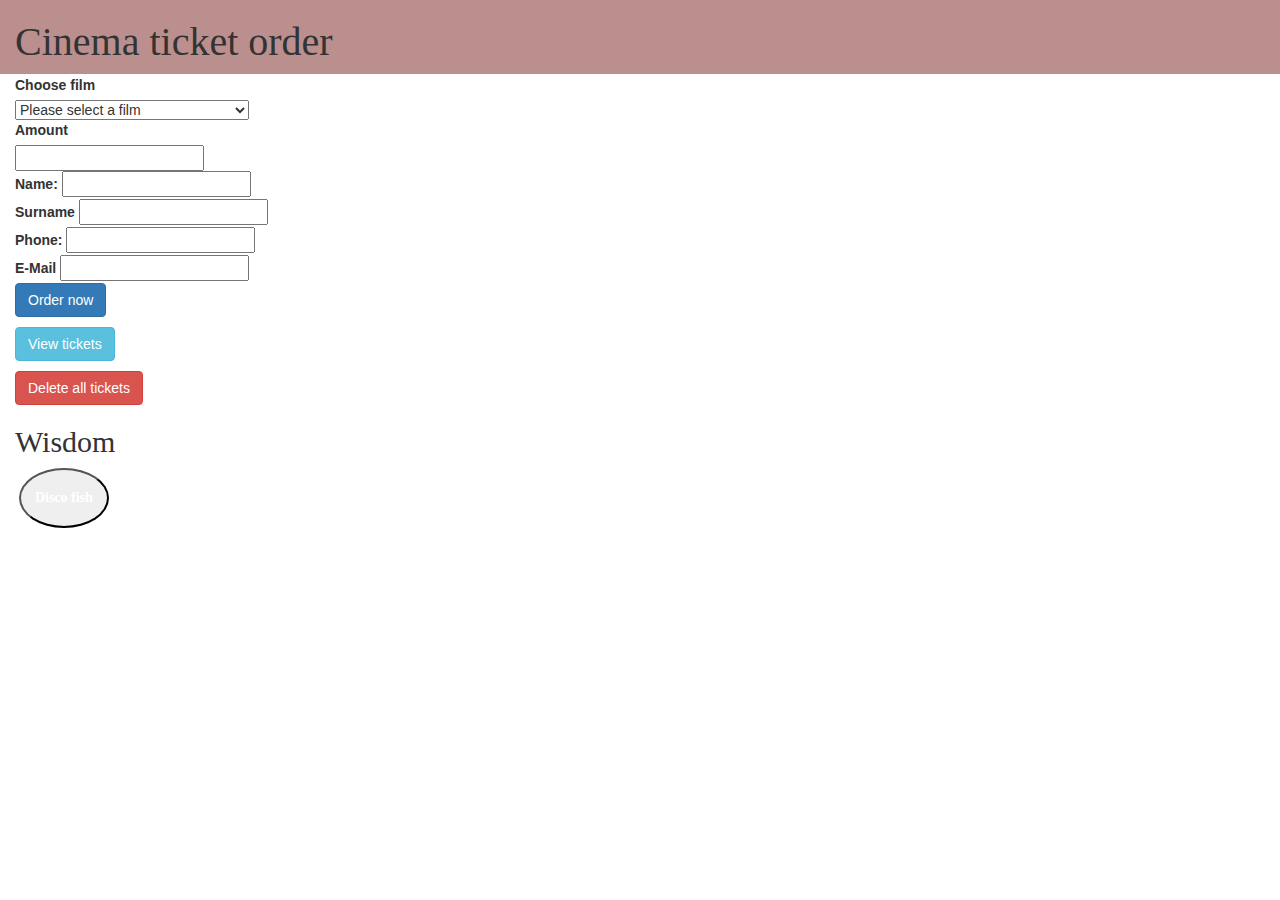
==== src/main/resources/static/Index.html @ 61b5dbd8 "stylistic edits" ====
<!DOCTYPE html>
<html lang="en">
<head>
    <meta charset="UTF-8">
    <title>HelpMe</title>
    <link rel="stylesheet" href="https://stackpath.bootstrapcdn.com/bootstrap/3.3.1/css/bootstrap.min.css">
    <link rel="stylesheet" href="css/Stylesheet2.css">
</head>
<body>
<!---JDBC URL: jdbc:h2:mem:testdb --->
<div class="col-sm-12 col-md-12" style="background-color: rosybrown">

        <h1>Cinema ticket order</h1></div>
<style>
    h1 {
        font-family: 'Georgia', serif;
        font-size: 40px;  // Provides good readability
    color: #333;  // Soft black for text
        text-shadow: 2px 2px 4px #ff0000;  // Red shadow for dramatic effect
    }
</style>
        <div class="col-sm-12 col-md-12"></div> <!--style="background-image:
    url('imagus/cine1.jpg'); background-size:
    cover; color: royalblue">-->

         <div class="col-sm-5 col-md-3">

             <label for="choosefilm">Choose film</label>
             <select id="choosefilm">
                 <option value="nullfilm">Please select a film</option>
                 <option value="Dungeons & Dragons - The Movie">Dungeons & Dragons - The Movie</option>
                 <option value="Star Wars - Return of the Jedi">Star Wars - Return of the Jedi</option>
                 <option value="Juniper and the fae kingdom">Juniper and the fae kingdom</option>
                 <option value="Sophie's world">Sophie's world</option>
             </select>
             <div id="filmValidationMessage" style="color: red;"></div>


             <label for="ticket_numb" style="display: block;">Amount</label>
        <input type="number" id="ticket_numb">
        <div id="ticket_test" style="margin-left: 10px; color: red;"></div>

        <label for="navn_boks">Name:</label>
        <input type="text" id="navn_boks">
        <div id="navn_test" style="margin-left: 10px; color: red;"></div>

        <label for="etternavn_boks">Surname</label>
        <input type="text" id="etternavn_boks">
        <div id="etternavn_test" style="margin-left: 10px; color: red;"></div>

        <label for="telefon_boks">Phone:</label>
        <input type="number" id="telefon_boks" pattern="[0-9]{8}">
        <div id="telefon_test" style="margin-left: 10px; color: red;"></div>

        <label for="epost_boks">E-Mail</label>
        <input type="text" id="epost_boks">
        <div id="epost_test" style="margin-left: 10px; color: red;"></div>
    </div>

        <div class="col-sm-12 col-md-12">
         <!--sendes til post-->
        <button class='btn btn-primary' onclick="sendTicketInfo_java()">Order now</button> <!--Send to java-->
        <p id="Info_java"></p>
            <!--Get list of receipts from java endpoint-->
            <button class='btn btn-info' onclick="get_a_list_of_receipts_js()">View tickets</button>
            <p id="receipts_js"></p>
            <div id="billyene"></div>
            <button class='btn btn-danger' onClick="deleteALL_tickets()">Delete all tickets</button>




        </div>



<!---Discofish: Just for fun ✨
/*Tutorials, AI and plenty of patience - I'm not smart enough 🙇
The fish drawings are 100% mine though 🐟*/-->
    <div class="col-sm-12 col-md-12">

<h2>Wisdom</h2> <style>
        h2 {
            font-family: 'EB Garamond', serif;
        }
    </style>
<label id="fesh"></label>
<button id="fiskeknapp" onclick="fisk()">Disco fish</button>
    </div>
<!-- In your main HTML -->
<iframe id="fishAnimation" src="Somethin_fishy_here/Koi.html" style="display:none; width:700px; height:700px;">
</iframe>
    <!--Song Attribution:
    DISCO by XHALE303
    -- https://freesound.org/s/528849/
    -- License: Attribution NonCommercial 4.0-->
<audio id="song" loop>
    <source src="discoMusic.mp3" type="audio/mp3">
</audio>

<script>
    function fisk() {
        const iframe = document.getElementById('fishAnimation');
        const audio =document.getElementById('song');

        if(iframe.style.display==='none'){
            iframe.style.display = 'block';

            window.addEventListener('click',()=>{
                document.getElementById("song").play();
        });
        }
        else {iframe.style.display = 'none';
            window.addEventListener('click',()=>{
                document.getElementById("song").pause();
                audio.currentTime = 0;
        });

    }
    }

</script>



<style>
    #fiskeknapp{
        background-image: url("https://images.saymedia-content.com/.image/t_share/MTc0NDU4NjU5NTc1NzAzMTc0/how-to-care-for-goldfish.jpg");
        background-size: cover;
        background-position: center;
        color: white;
        font-weight: bold;
        font-family: Rockwell;
        height: 60px;
        width: 90px;
        border-radius: 50%;
    }
</style>

    <script src="Index.js"></script>
    <script src="https://code.jquery.com/jquery-3.6.0.min.js"></script>

</body>
</html>

    <!---Forrige knapper-->
    <!--
    <h2>Billetter</h2>
    <button onclick="SendTicketInfo()">Send til server</button>
    <div id="superdiv"></div>

    <h2> Get list of receipts from java endpoint </h2>
    <button onclick="get_a_list_of_receipts()">Hent billett</button>
    <p id="receiptz"></p>
-->
    <!--<button onClick="fjernNavn()">Slett billett</button>
    <div id="slettdiv"></div>-->

    <!--printNavn()-->
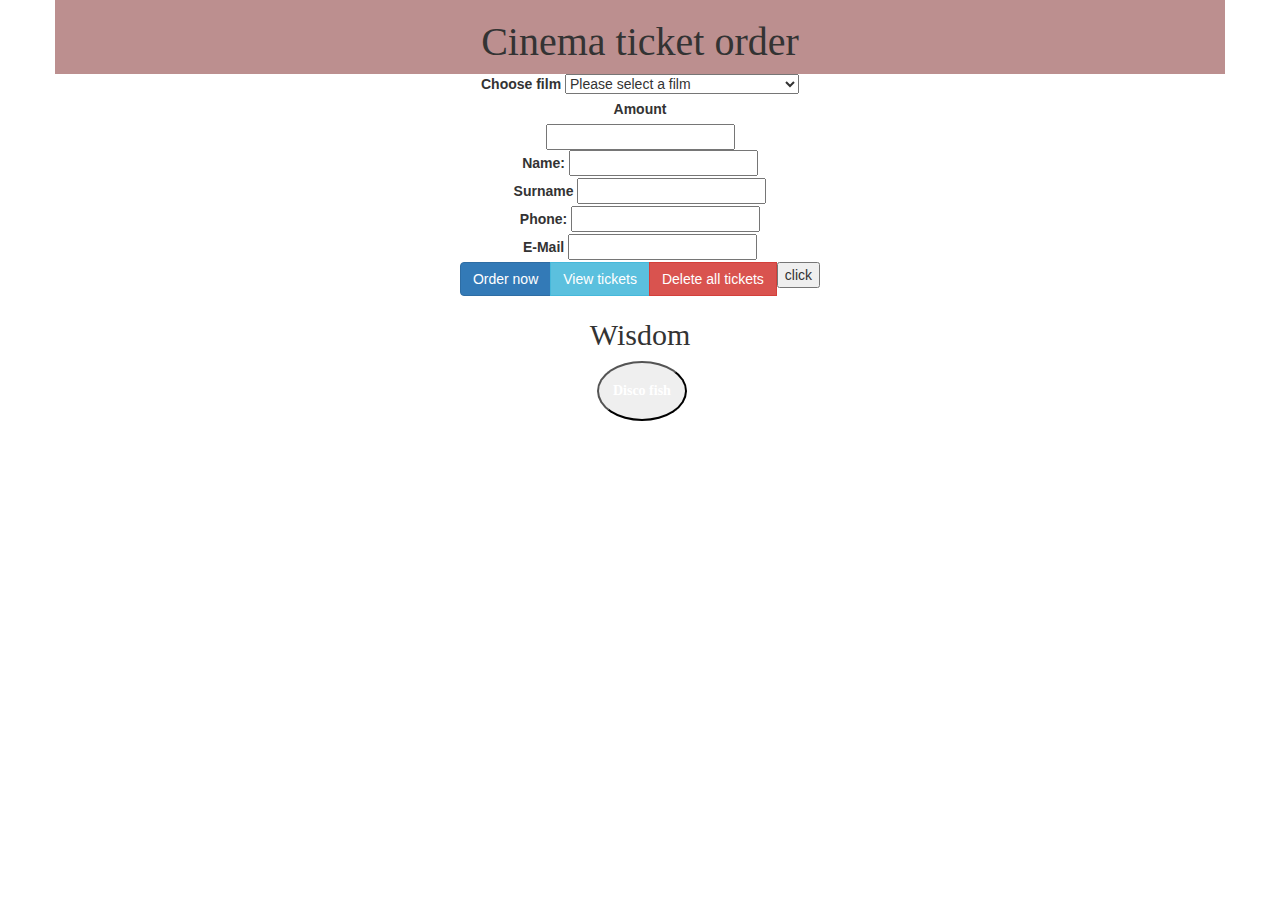
==== commit e6c082d7: "newest miracles" ====
--- a/src/main/resources/static/Index.html
+++ b/src/main/resources/static/Index.html
@@ -8,7 +8,9 @@
 </head>
 <body>
 <!---JDBC URL: jdbc:h2:mem:testdb --->
-<div class="col-sm-12 col-md-12" style="background-color: rosybrown">
+<div class="container"> <!-- Add a container to wrap your row and columns -->
+    <div class="row"> <!-- Encapsulate everything in a row -->
+        <div class="col-sm-12 text-center" style="background-color: rosybrown">
 
         <h1>Cinema ticket order</h1></div>
 <style>
@@ -19,11 +21,11 @@
         text-shadow: 2px 2px 4px #ff0000;  // Red shadow for dramatic effect
     }
 </style>
-        <div class="col-sm-12 col-md-12"></div> <!--style="background-image:
-    url('imagus/cine1.jpg'); background-size:
-    cover; color: royalblue">-->
+        <!-- <div class="col-sm-12 col-md-12"></div> style="background-image:
+     url('imagus/cine1.jpg'); background-size:
+     cover; color: royalblue">-->
 
-         <div class="col-sm-5 col-md-3">
+        <div class="col-sm-6 col-sm-offset-3 text-center">
 
              <label for="choosefilm">Choose film</label>
              <select id="choosefilm">
@@ -57,29 +59,32 @@
         <div id="epost_test" style="margin-left: 10px; color: red;"></div>
     </div>
 
-        <div class="col-sm-12 col-md-12">
-         <!--sendes til post-->
-        <button class='btn btn-primary' onclick="sendTicketInfo_java()">Order now</button> <!--Send to java-->
-        <p id="Info_java"></p>
-            <!--Get list of receipts from java endpoint-->
-            <button class='btn btn-info' onclick="get_a_list_of_receipts_js()">View tickets</button>
+        <div class="col-sm-6 col-sm-offset-3 text-center">
+            <div class="btn-group">
+                <!-- Button for ordering tickets -->
+                <button class='btn btn-primary' onclick="sendTicketInfo_java()">Order now</button>
+
+                <!-- Button for viewing tickets -->
+                <button class='btn btn-info' onclick="get_a_list_of_receipts_js()">View tickets</button>
+
+                <!-- Button for deleting all tickets -->
+                <button class='btn btn-danger' onClick="deleteALL_tickets()">Delete all tickets</button>
+
+                <button onclick="EditTick()">click</button>
+            <p id="Info_java"></p>
             <p id="receipts_js"></p>
             <div id="billyene"></div>
-            <button class='btn btn-danger' onClick="deleteALL_tickets()">Delete all tickets</button>
+        </div>
+    </div>
 
 
+        <!---Discofish: Just for fun ✨
+        /*Tutorials, AI and plenty of patience - I'm not smart enough 🙇
+        The fish drawings are 100% mine though 🐟*/-->
+        <div class="col-sm-6 col-sm-offset-3 text-center">
 
-
-        </div>
-
-
-
-<!---Discofish: Just for fun ✨
-/*Tutorials, AI and plenty of patience - I'm not smart enough 🙇
-The fish drawings are 100% mine though 🐟*/-->
-    <div class="col-sm-12 col-md-12">
-
-<h2>Wisdom</h2> <style>
+<h2>Wisdom</h2>
+            <style>
         h2 {
             font-family: 'EB Garamond', serif;
         }
@@ -139,7 +144,8 @@
 
     <script src="Index.js"></script>
     <script src="https://code.jquery.com/jquery-3.6.0.min.js"></script>
-
+    </div>
+</div>
 </body>
 </html>
 
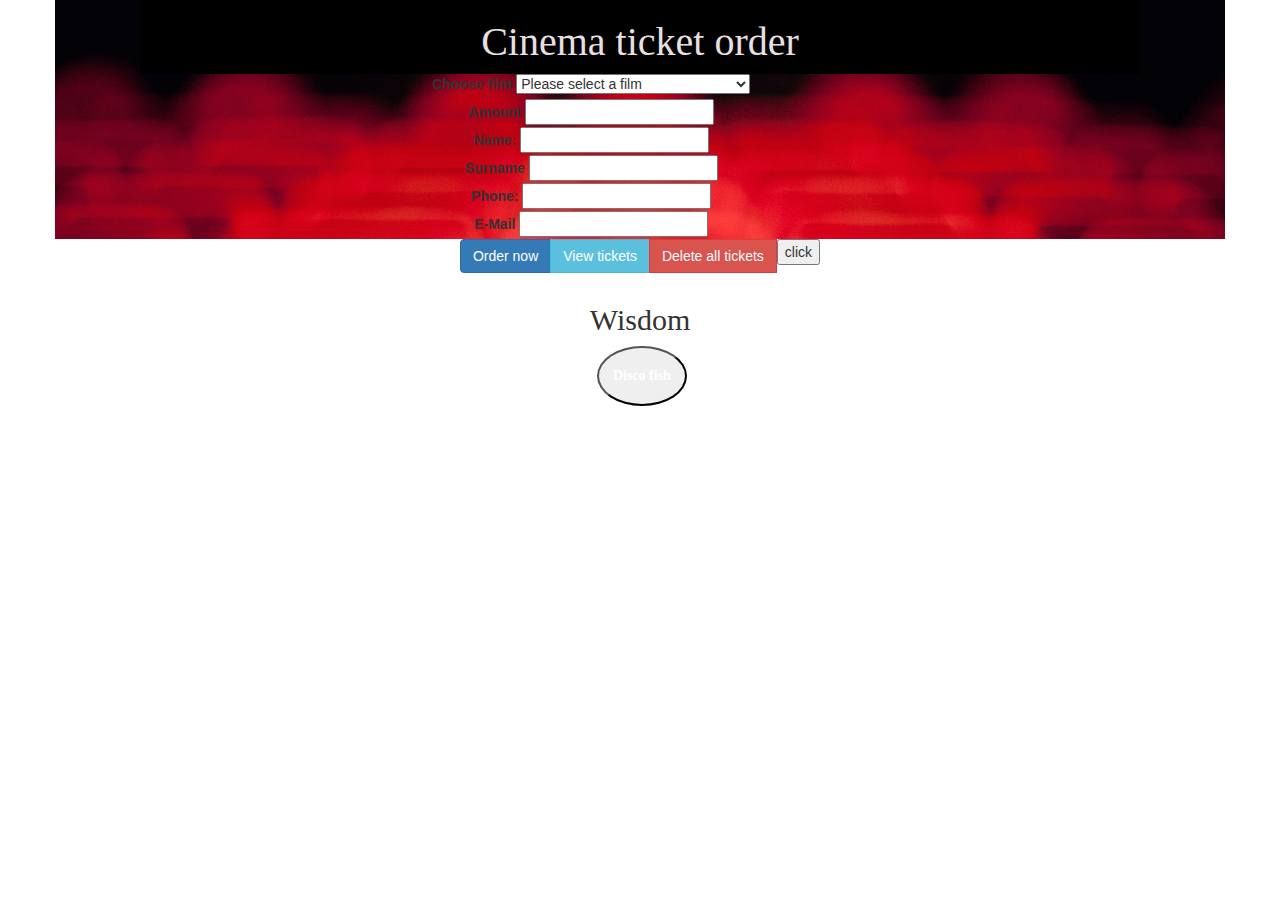
==== commit ddab3644: "Aesthetics only" ====
--- a/src/main/resources/static/Index.html
+++ b/src/main/resources/static/Index.html
@@ -4,78 +4,66 @@
     <meta charset="UTF-8">
     <title>HelpMe</title>
     <link rel="stylesheet" href="https://stackpath.bootstrapcdn.com/bootstrap/3.3.1/css/bootstrap.min.css">
-    <link rel="stylesheet" href="css/Stylesheet2.css">
+    <link rel="stylesheet" type="text/css" href="Stylesheet2.css">
 </head>
 <body>
-<!---JDBC URL: jdbc:h2:mem:testdb --->
-<div class="container"> <!-- Add a container to wrap your row and columns -->
-    <div class="row"> <!-- Encapsulate everything in a row -->
-        <div class="col-sm-12 text-center" style="background-color: rosybrown">
+<section class="container">
+    <div class="row" style="background-image: url('imagus/cine1.jpg'); background-size: cover;">
+        <div class="row">
+            <div class="col-sm-10 col-sm-offset-1 text-center" style="background-color: black">
+                <h1>Cinema ticket order</h1>
+            </div>
+        </div>
 
-        <h1>Cinema ticket order</h1></div>
-<style>
-    h1 {
-        font-family: 'Georgia', serif;
-        font-size: 40px;  // Provides good readability
-    color: #333;  // Soft black for text
-        text-shadow: 2px 2px 4px #ff0000;  // Red shadow for dramatic effect
-    }
-</style>
-        <!-- <div class="col-sm-12 col-md-12"></div> style="background-image:
-     url('imagus/cine1.jpg'); background-size:
-     cover; color: royalblue">-->
+        <section class="col-sm-5 col-sm-offset-3 text-center">
+            <label for="choosefilm">Choose film</label>
+            <select id="choosefilm">
+                <option value="nullfilm">Please select a film</option>
+                <option value="Dungeons & Dragons - The Movie">Dungeons & Dragons - The Movie</option>
+                <option value="Star Wars - Return of the Jedi">Star Wars - Return of the Jedi</option>
+                <option value="Juniper and the fae kingdom">Juniper and the fae kingdom</option>
+                <option value="Sophie's world">Sophie's world</option>
+            </select>
+            <div id="filmValidationMessage" style="color: #ffffff; text-shadow: 1px 1px 2px black;"></div>
 
-        <div class="col-sm-6 col-sm-offset-3 text-center">
+            <label for="ticket_numb">Amount</label>
+            <input type="number" id="ticket_numb">
+            <div id="ticket_test" style="margin-left: 10px; color: white; text-shadow: 1px 1px 2px black;"></div>
 
-             <label for="choosefilm">Choose film</label>
-             <select id="choosefilm">
-                 <option value="nullfilm">Please select a film</option>
-                 <option value="Dungeons & Dragons - The Movie">Dungeons & Dragons - The Movie</option>
-                 <option value="Star Wars - Return of the Jedi">Star Wars - Return of the Jedi</option>
-                 <option value="Juniper and the fae kingdom">Juniper and the fae kingdom</option>
-                 <option value="Sophie's world">Sophie's world</option>
-             </select>
-             <div id="filmValidationMessage" style="color: red;"></div>
+            <label for="navn_boks">Name:</label>
+            <input type="text" id="navn_boks">
+            <div id="navn_test" style="margin-left: 10px; color: white; text-shadow: 1px 1px 2px black;"></div>
 
+            <label for="etternavn_boks">Surname</label>
+            <input type="text" id="etternavn_boks">
+            <div id="etternavn_test" style="margin-left: 10px; color: white; text-shadow: 1px 1px 2px black;"></div>
 
-             <label for="ticket_numb" style="display: block;">Amount</label>
-        <input type="number" id="ticket_numb">
-        <div id="ticket_test" style="margin-left: 10px; color: red;"></div>
+            <label for="telefon_boks">Phone:</label>
+            <input type="number" id="telefon_boks" pattern="[0-9]{8}">
+            <div id="telefon_test" style="margin-left: 10px; color: white; text-shadow: 1px 1px 2px black;"></div>
 
-        <label for="navn_boks">Name:</label>
-        <input type="text" id="navn_boks">
-        <div id="navn_test" style="margin-left: 10px; color: red;"></div>
-
-        <label for="etternavn_boks">Surname</label>
-        <input type="text" id="etternavn_boks">
-        <div id="etternavn_test" style="margin-left: 10px; color: red;"></div>
-
-        <label for="telefon_boks">Phone:</label>
-        <input type="number" id="telefon_boks" pattern="[0-9]{8}">
-        <div id="telefon_test" style="margin-left: 10px; color: red;"></div>
-
-        <label for="epost_boks">E-Mail</label>
-        <input type="text" id="epost_boks">
-        <div id="epost_test" style="margin-left: 10px; color: red;"></div>
+            <label for="epost_boks">E-Mail</label>
+            <input type="text" id="epost_boks">
+            <div id="epost_test" style="margin-left: 10px; color: white; text-shadow: 1px 1px 2px black;"></div>
+        </section>
     </div>
 
-        <div class="col-sm-6 col-sm-offset-3 text-center">
-            <div class="btn-group">
-                <!-- Button for ordering tickets -->
-                <button class='btn btn-primary' onclick="sendTicketInfo_java()">Order now</button>
+    <section class="col-sm-6 col-sm-offset-3 text-center">
+        <div class="btn-group">
+            <button class='btn btn-primary' onclick="sendTicketInfo_java()">Order now</button>
+            <button class='btn btn-info' onclick="get_a_list_of_receipts_js()">View tickets</button>
+            <button class='btn btn-danger' onClick="deleteALL_tickets()">Delete all tickets</button>
+            <button onclick="EditTick()">click</button>
+        </div>
+        <p id="Info_java"></p>
+        <p id="receipts_js"></p>
+        <div id="billyene"></div>
+    </section>
+</section>
 
-                <!-- Button for viewing tickets -->
-                <button class='btn btn-info' onclick="get_a_list_of_receipts_js()">View tickets</button>
-
-                <!-- Button for deleting all tickets -->
-                <button class='btn btn-danger' onClick="deleteALL_tickets()">Delete all tickets</button>
-
-                <button onclick="EditTick()">click</button>
-            <p id="Info_java"></p>
-            <p id="receipts_js"></p>
-            <div id="billyene"></div>
-        </div>
-    </div>
+<div class="col-sm-6 col-sm-offset-3 text-center">
+    <div class="row">
+        <div class="row">
 
 
         <!---Discofish: Just for fun ✨
@@ -84,11 +72,7 @@
         <div class="col-sm-6 col-sm-offset-3 text-center">
 
 <h2>Wisdom</h2>
-            <style>
-        h2 {
-            font-family: 'EB Garamond', serif;
-        }
-    </style>
+
 <label id="fesh"></label>
 <button id="fiskeknapp" onclick="fisk()">Disco fish</button>
     </div>
@@ -103,51 +87,23 @@
     <source src="discoMusic.mp3" type="audio/mp3">
 </audio>
 
-<script>
-    function fisk() {
-        const iframe = document.getElementById('fishAnimation');
-        const audio =document.getElementById('song');
-
-        if(iframe.style.display==='none'){
-            iframe.style.display = 'block';
-
-            window.addEventListener('click',()=>{
-                document.getElementById("song").play();
-        });
-        }
-        else {iframe.style.display = 'none';
-            window.addEventListener('click',()=>{
-                document.getElementById("song").pause();
-                audio.currentTime = 0;
-        });
-
-    }
-    }
-
-</script>
-
-
-
-<style>
-    #fiskeknapp{
-        background-image: url("https://images.saymedia-content.com/.image/t_share/MTc0NDU4NjU5NTc1NzAzMTc0/how-to-care-for-goldfish.jpg");
-        background-size: cover;
-        background-position: center;
-        color: white;
-        font-weight: bold;
-        font-family: Rockwell;
-        height: 60px;
-        width: 90px;
-        border-radius: 50%;
-    }
-</style>
-
     <script src="Index.js"></script>
     <script src="https://code.jquery.com/jquery-3.6.0.min.js"></script>
     </div>
 </div>
 </body>
 </html>
+<!--
+
+
+
+        /*Discofish: Just for fun ✨
+        /*Tutorials, AI and plenty of patience - I'm not smart enough 🙇
+        The fish drawings are 100% mine though 🐟*/-->
+
+
+
+
 
     <!---Forrige knapper-->
     <!--
--- a/src/main/resources/static/Stylesheet2.css
+++ b/src/main/resources/static/Stylesheet2.css
@@ -0,0 +1,28 @@
+/*notes*/
+h1{
+    font-family: 'Georgia', serif;
+    font-size: 40px;
+color: #e7e0e0;
+text-shadow: 2px 2px 4px #0a0101;
+}
+
+h2 {
+    font-family: 'EB Garamond', serif;
+}
+
+.ut th, .ut td {
+    border: 1px solid #ccc;
+    padding: 8px;
+    text-align: left;
+}
+#fiskeknapp{
+    background-image: url("https://images.saymedia-content.com/.image/t_share/MTc0NDU4NjU5NTc1NzAzMTc0/how-to-care-for-goldfish.jpg");
+    background-size: cover;
+    background-position: center;
+    color: white;
+    font-weight: bold;
+    font-family: Rockwell;
+    height: 60px;
+    width: 90px;
+    border-radius: 50%;
+}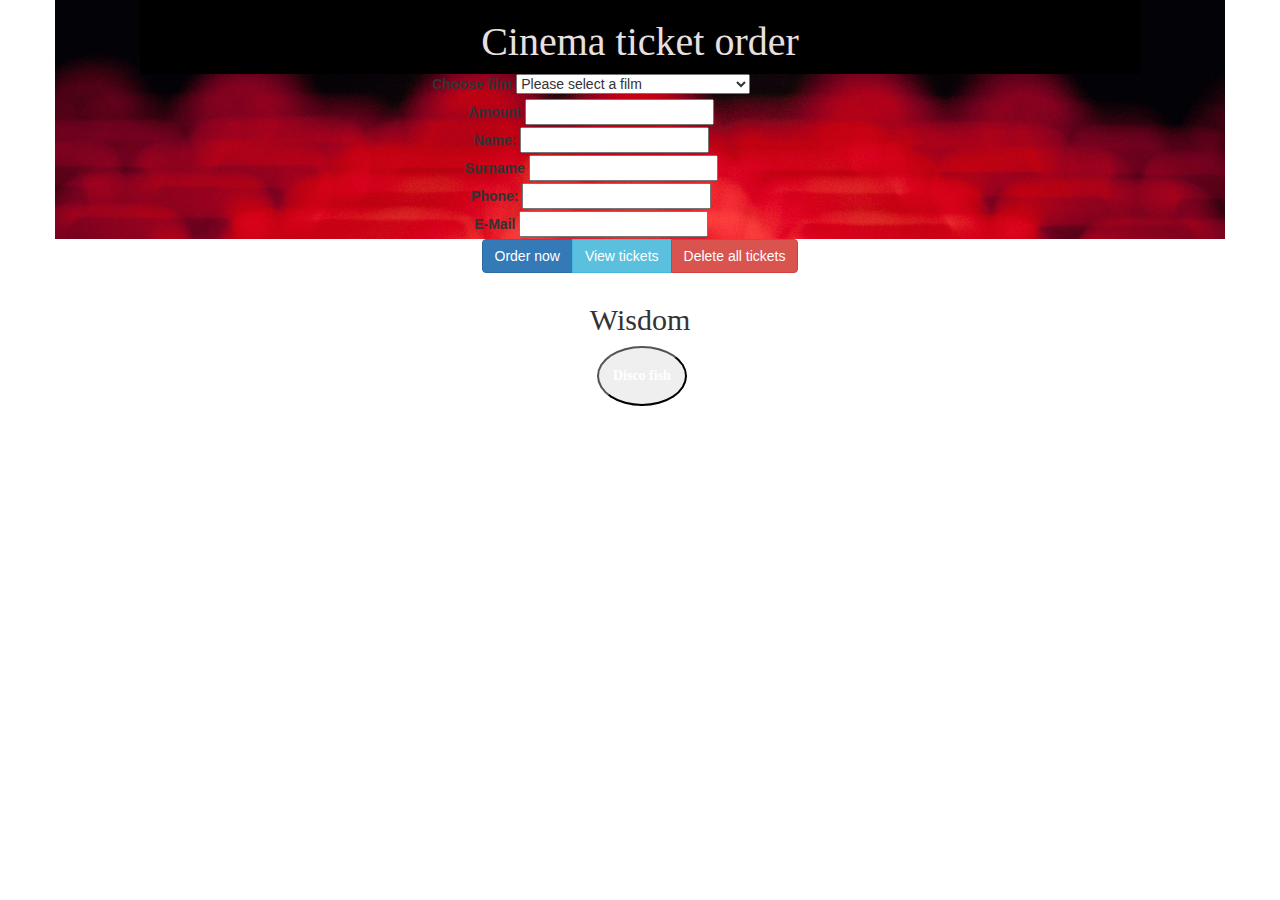
==== commit 2c693f61: "Aesthetics only2" ====
--- a/src/main/resources/static/Index.html
+++ b/src/main/resources/static/Index.html
@@ -53,7 +53,7 @@
             <button class='btn btn-primary' onclick="sendTicketInfo_java()">Order now</button>
             <button class='btn btn-info' onclick="get_a_list_of_receipts_js()">View tickets</button>
             <button class='btn btn-danger' onClick="deleteALL_tickets()">Delete all tickets</button>
-            <button onclick="EditTick()">click</button>
+            <!--<button onclick="EditTick()">click</button>-->
         </div>
         <p id="Info_java"></p>
         <p id="receipts_js"></p>
@@ -91,31 +91,6 @@
     <script src="https://code.jquery.com/jquery-3.6.0.min.js"></script>
     </div>
 </div>
+</div>
 </body>
 </html>
-<!--
-
-
-
-        /*Discofish: Just for fun ✨
-        /*Tutorials, AI and plenty of patience - I'm not smart enough 🙇
-        The fish drawings are 100% mine though 🐟*/-->
-
-
-
-
-
-    <!---Forrige knapper-->
-    <!--
-    <h2>Billetter</h2>
-    <button onclick="SendTicketInfo()">Send til server</button>
-    <div id="superdiv"></div>
-
-    <h2> Get list of receipts from java endpoint </h2>
-    <button onclick="get_a_list_of_receipts()">Hent billett</button>
-    <p id="receiptz"></p>
--->
-    <!--<button onClick="fjernNavn()">Slett billett</button>
-    <div id="slettdiv"></div>-->
-
-    <!--printNavn()-->
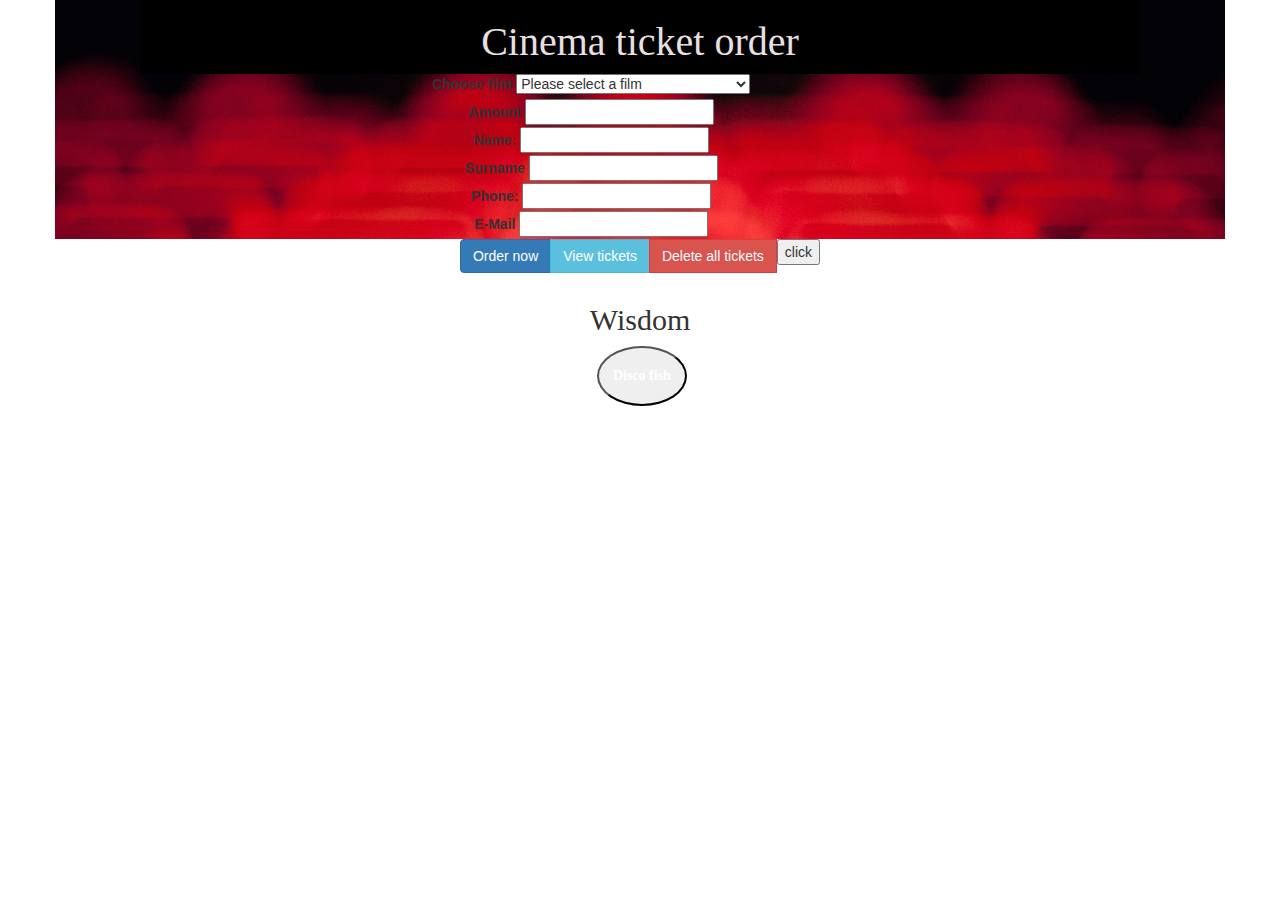
==== commit d6ab14a9: "Please commit" ====
--- a/src/main/resources/static/Index.html
+++ b/src/main/resources/static/Index.html
@@ -53,7 +53,7 @@
             <button class='btn btn-primary' onclick="sendTicketInfo_java()">Order now</button>
             <button class='btn btn-info' onclick="get_a_list_of_receipts_js()">View tickets</button>
             <button class='btn btn-danger' onClick="deleteALL_tickets()">Delete all tickets</button>
-            <!--<button onclick="EditTick()">click</button>-->
+            <button onclick="EditTick()">click</button>
         </div>
         <p id="Info_java"></p>
         <p id="receipts_js"></p>
@@ -66,31 +66,57 @@
         <div class="row">
 
 
-        <!---Discofish: Just for fun ✨
-        /*Tutorials, AI and plenty of patience - I'm not smart enough 🙇
-        The fish drawings are 100% mine though 🐟*/-->
-        <div class="col-sm-6 col-sm-offset-3 text-center">
+            <!---Discofish: Just for fun ✨
+            /*Tutorials, AI and plenty of patience - I'm not smart enough 🙇
+            The fish drawings are 100% mine though 🐟*/-->
+            <div class="col-sm-6 col-sm-offset-3 text-center">
 
-<h2>Wisdom</h2>
+                <h2>Wisdom</h2>
 
-<label id="fesh"></label>
-<button id="fiskeknapp" onclick="fisk()">Disco fish</button>
+                <label id="fesh"></label>
+                <button id="fiskeknapp" onclick="fisk()">Disco fish</button>
+            </div>
+            <!-- In your main HTML -->
+            <iframe id="fishAnimation" src="Somethin_fishy_here/Koi.html" style="display:none; width:700px; height:700px;">
+            </iframe>
+            <!--Song Attribution:
+            DISCO by XHALE303
+            -- https://freesound.org/s/528849/
+            -- License: Attribution NonCommercial 4.0-->
+            <audio id="song" loop>
+                <source src="discoMusic.mp3" type="audio/mp3">
+            </audio>
+
+            <script src="Index.js"></script>
+            <script src="https://code.jquery.com/jquery-3.6.0.min.js"></script>
+        </div>
     </div>
-<!-- In your main HTML -->
-<iframe id="fishAnimation" src="Somethin_fishy_here/Koi.html" style="display:none; width:700px; height:700px;">
-</iframe>
-    <!--Song Attribution:
-    DISCO by XHALE303
-    -- https://freesound.org/s/528849/
-    -- License: Attribution NonCommercial 4.0-->
-<audio id="song" loop>
-    <source src="discoMusic.mp3" type="audio/mp3">
-</audio>
-
-    <script src="Index.js"></script>
-    <script src="https://code.jquery.com/jquery-3.6.0.min.js"></script>
-    </div>
-</div>
 </div>
 </body>
 </html>
+<!--
+
+
+
+        /*Discofish: Just for fun ✨
+        /*Tutorials, AI and plenty of patience - I'm not smart enough 🙇
+        The fish drawings are 100% mine though 🐟*/-->
+
+
+
+
+
+<!---Forrige knapper-->
+<!--
+<h2>Billetter</h2>
+<button onclick="SendTicketInfo()">Send til server</button>
+<div id="superdiv"></div>
+
+<h2> Get list of receipts from java endpoint </h2>
+<button onclick="get_a_list_of_receipts()">Hent billett</button>
+<p id="receiptz"></p>
+-->
+<!--<button onClick="fjernNavn()">Slett billett</button>
+<div id="slettdiv"></div>-->
+
+<!--printNavn()-->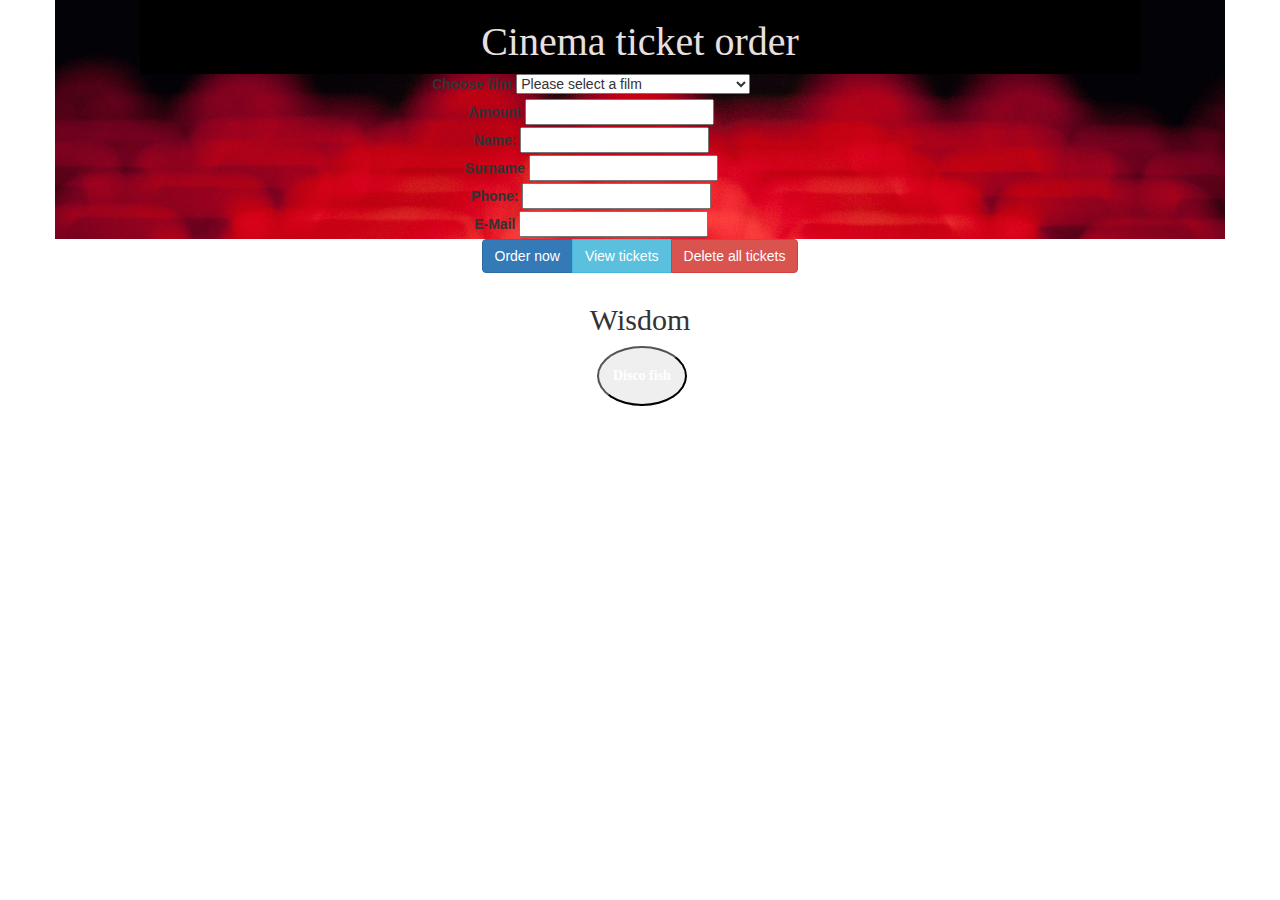
==== commit 204ce49b: "deleting unescessary code" ====
--- a/src/main/resources/static/Index.html
+++ b/src/main/resources/static/Index.html
@@ -1,4 +1,4 @@
-<!DOCTYPE html>
+<!DOCTYPE html> <!---testcommit-->
 <html lang="en">
 <head>
     <meta charset="UTF-8">
@@ -53,7 +53,7 @@
             <button class='btn btn-primary' onclick="sendTicketInfo_java()">Order now</button>
             <button class='btn btn-info' onclick="get_a_list_of_receipts_js()">View tickets</button>
             <button class='btn btn-danger' onClick="deleteALL_tickets()">Delete all tickets</button>
-            <button onclick="EditTick()">click</button>
+            <!--<button onclick="EditTick()">click</button>-->
         </div>
         <p id="Info_java"></p>
         <p id="receipts_js"></p>
@@ -62,6 +62,7 @@
 </section>
 
 <div class="col-sm-6 col-sm-offset-3 text-center">
+    <!--<a href="changeTicket.html" class="btn btn primary">registrere</a>-->
     <div class="row">
         <div class="row">
 
@@ -72,13 +73,12 @@
             <div class="col-sm-6 col-sm-offset-3 text-center">
 
                 <h2>Wisdom</h2>
-
                 <label id="fesh"></label>
                 <button id="fiskeknapp" onclick="fisk()">Disco fish</button>
             </div>
-            <!-- In your main HTML -->
             <iframe id="fishAnimation" src="Somethin_fishy_here/Koi.html" style="display:none; width:700px; height:700px;">
             </iframe>
+
             <!--Song Attribution:
             DISCO by XHALE303
             -- https://freesound.org/s/528849/
@@ -94,29 +94,3 @@
 </div>
 </body>
 </html>
-<!--
-
-
-
-        /*Discofish: Just for fun ✨
-        /*Tutorials, AI and plenty of patience - I'm not smart enough 🙇
-        The fish drawings are 100% mine though 🐟*/-->
-
-
-
-
-
-<!---Forrige knapper-->
-<!--
-<h2>Billetter</h2>
-<button onclick="SendTicketInfo()">Send til server</button>
-<div id="superdiv"></div>
-
-<h2> Get list of receipts from java endpoint </h2>
-<button onclick="get_a_list_of_receipts()">Hent billett</button>
-<p id="receiptz"></p>
--->
-<!--<button onClick="fjernNavn()">Slett billett</button>
-<div id="slettdiv"></div>-->
-
-<!--printNavn()-->